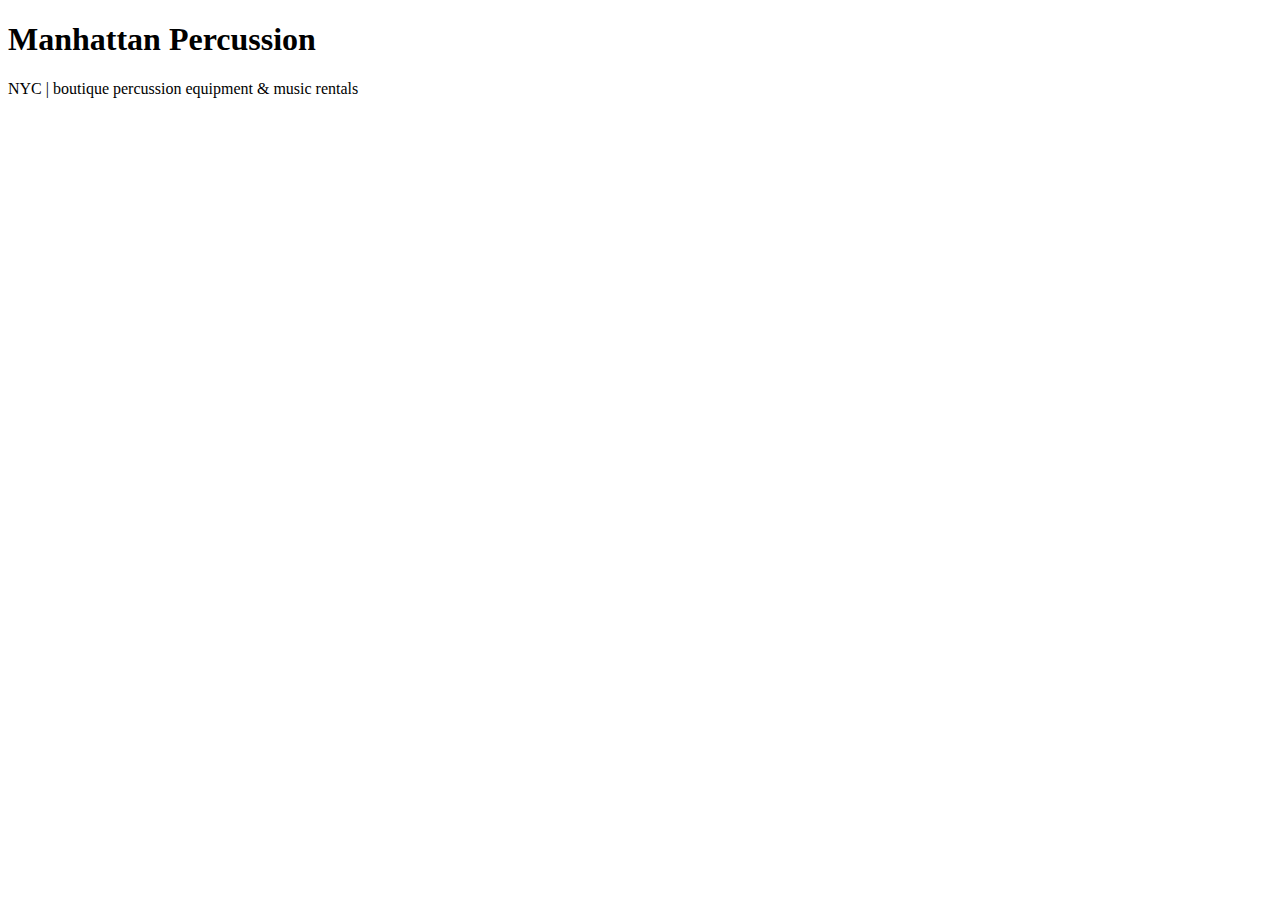
==== index.html @ 0027beb3 "syncing my new repository!" ====
<!DOCTYPE html>
<html>
	<head>
		<title>Manhattan Percussion</title>
		<link rel="stylesheet" type="text/css" href="css/style.css">
	</head>

	<body>
	<h1>Manhattan Percussion</h1>
	<p> NYC | boutique percussion equipment &amp; music rentals
	</body>
</html>
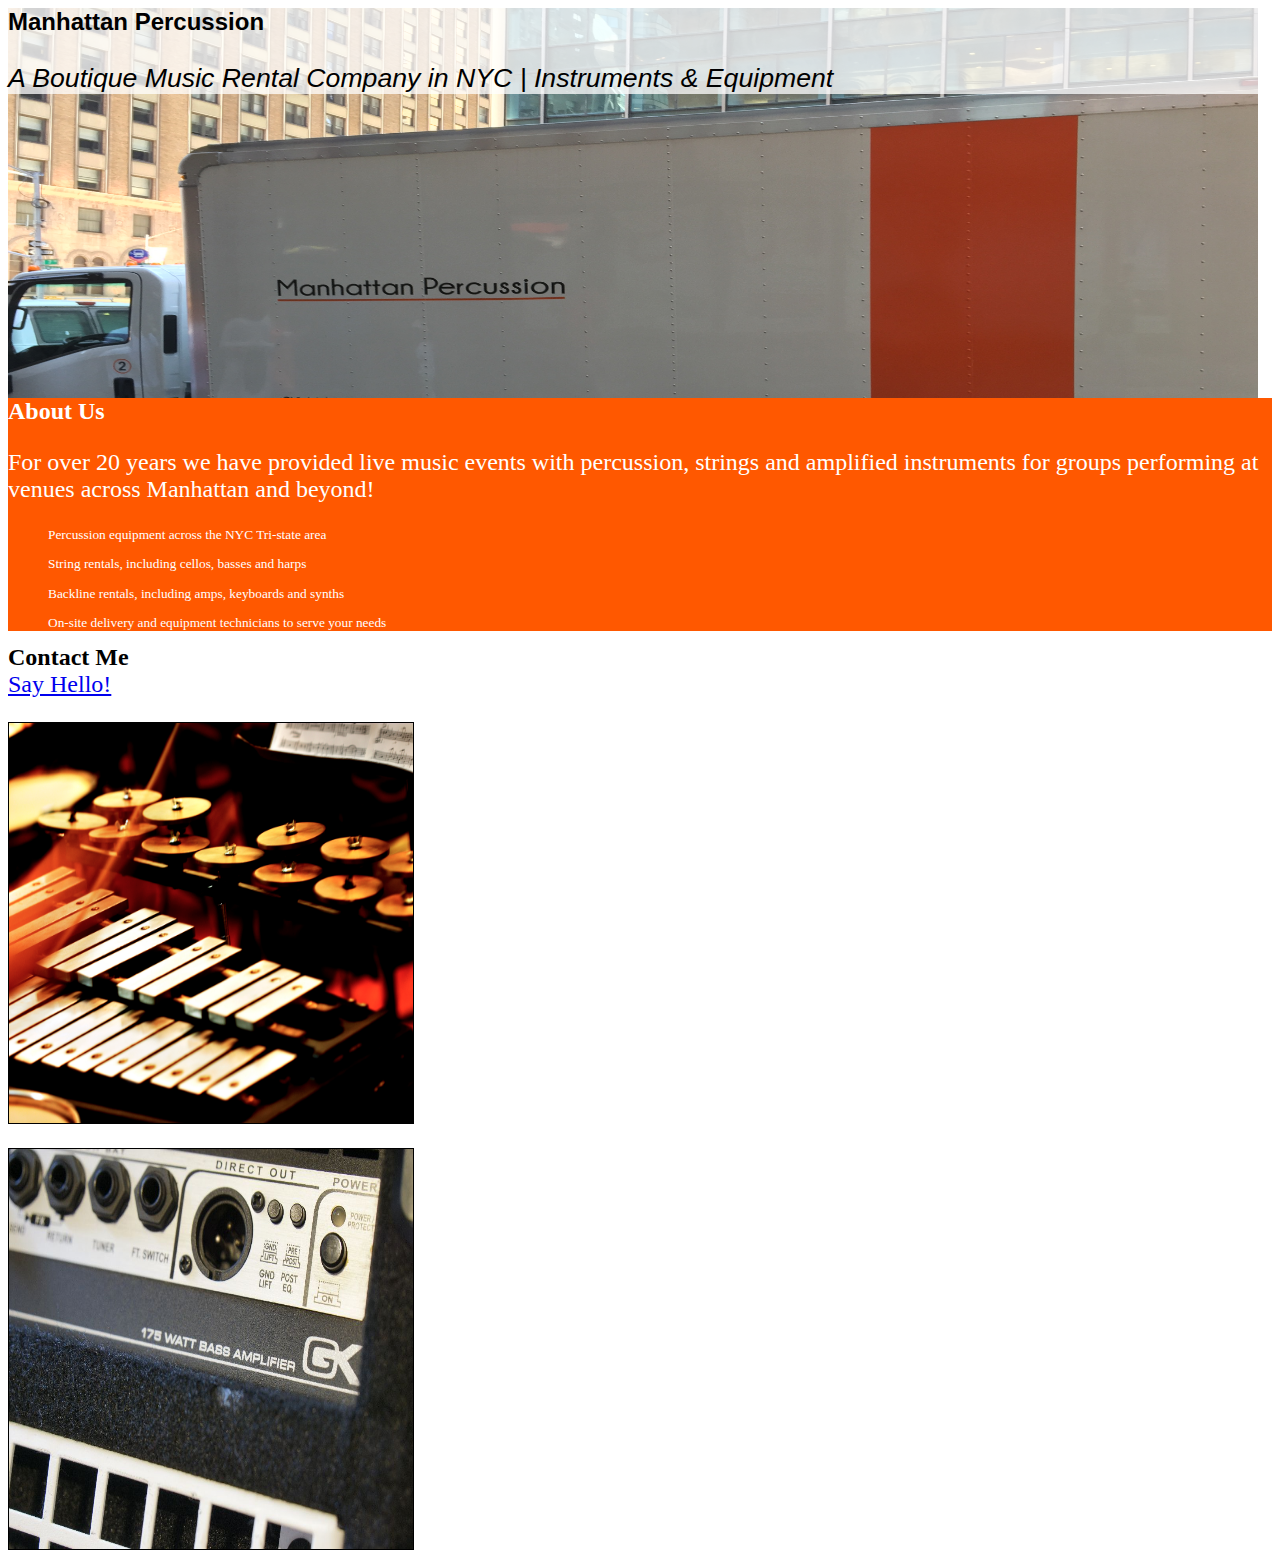
==== commit 81be91c8: "Add files via upload" ====
--- a/index.html
+++ b/index.html
@@ -1,12 +1,39 @@
 <!DOCTYPE html>
 <html>
-	<head>
-		<title>Manhattan Percussion</title>
-		<link rel="stylesheet" type="text/css" href="css/style.css">
-	</head>
+<head>
+	<title>Manhattan Percussion</title>
+	<link rel="stylesheet" type="text/css" href="css/style.css">
+</head>
+<body>
+	
+	<header id="hero">	
+		<section id="slogan">
+			<h1>Manhattan Percussion </h1>
+			<p>A Boutique Music Rental Company in NYC | Instruments &amp; Equipment</p>		
+		</section>
+	</header>
+	
+	<section id="copy">
+		<h3>About Us</h3>
 
-	<body>
-	<h1>Manhattan Percussion</h1>
-	<p> NYC | boutique percussion equipment &amp; music rentals
-	</body>
-</html>+		<p> For over 20 years we have provided live music events with percussion, strings and amplified instruments for groups performing at venues across Manhattan and beyond!</p>
+			<ul>Percussion equipment across the NYC Tri-state area</ul>
+			<ul>String rentals, including cellos, basses and harps</ul>
+			<ul>Backline rentals, including amps, keyboards and synths</ul>
+			<ul>On-site delivery and equipment technicians to serve your needs</ul>
+	</section>
+		
+	<h3>Contact Me</h3>
+	<a href="mailto:hello@manhattanpercussion.com?Subject=Hello!" target="_top">Say Hello!</a>
+	<p> </p>
+	<div id="percTiles">
+
+	</div>		
+	<p> </p>
+	<div id="equipTiles">
+
+	</div>
+</body>
+</html>
+
+
--- a/css/style.css
+++ b/css/style.css
@@ -0,0 +1,76 @@
+p{
+	font-size: 18pt;
+}
+
+h1, h3, a{
+	font-size: 18pt;
+	padding: 0px;
+	margin: 0px;
+	border: 0px;
+}
+
+
+#hero{
+	background: url('image.jpeg') no-repeat fixed;  
+    background-size: 1350px 650px;
+    background-position:;
+    height: 300px;
+    width: 1250px;
+    padding-bottom: 90px;
+    margin: 0px;
+}
+
+#slogan {
+	   	background-color: rgba(255,255,255,.75);
+	   	color: black;
+	   	font-family: helvetica;
+	   	font-size: 22pt;
+		margin: 0px;
+	   	padding: 0px;
+
+}
+
+#slogan p{
+
+	font-style: italic; 
+	font-size: 20pt;
+}
+#copy {
+	padding: 0pt;
+	margin: 0pt;
+	font-size: 10pt;
+	background: rgb(255, 88, 0);
+	color: white;
+}
+
+#percTiles  {
+	background: url('Crotales1.jpg') no-repeat ;
+	background-size: 404px 400px;
+	border: 1px solid black;
+	color: darkorange;
+	font-weight: bolder;
+	font-size: 32pt;
+	height:400px;
+	width:404px;	
+}
+
+#equipTiles { 
+	background: url('backline1.jpg') no-repeat ;
+	background-size: 404px 400px;
+	color: darkorange;
+	border: 1px solid black;
+	font-weight: bolder;
+	font-size: 32pt;
+	height:400px;
+	width:404px;
+	justify-content: right;
+	text-orientation:right;
+}
+
+
+
+    
+
+
+
+
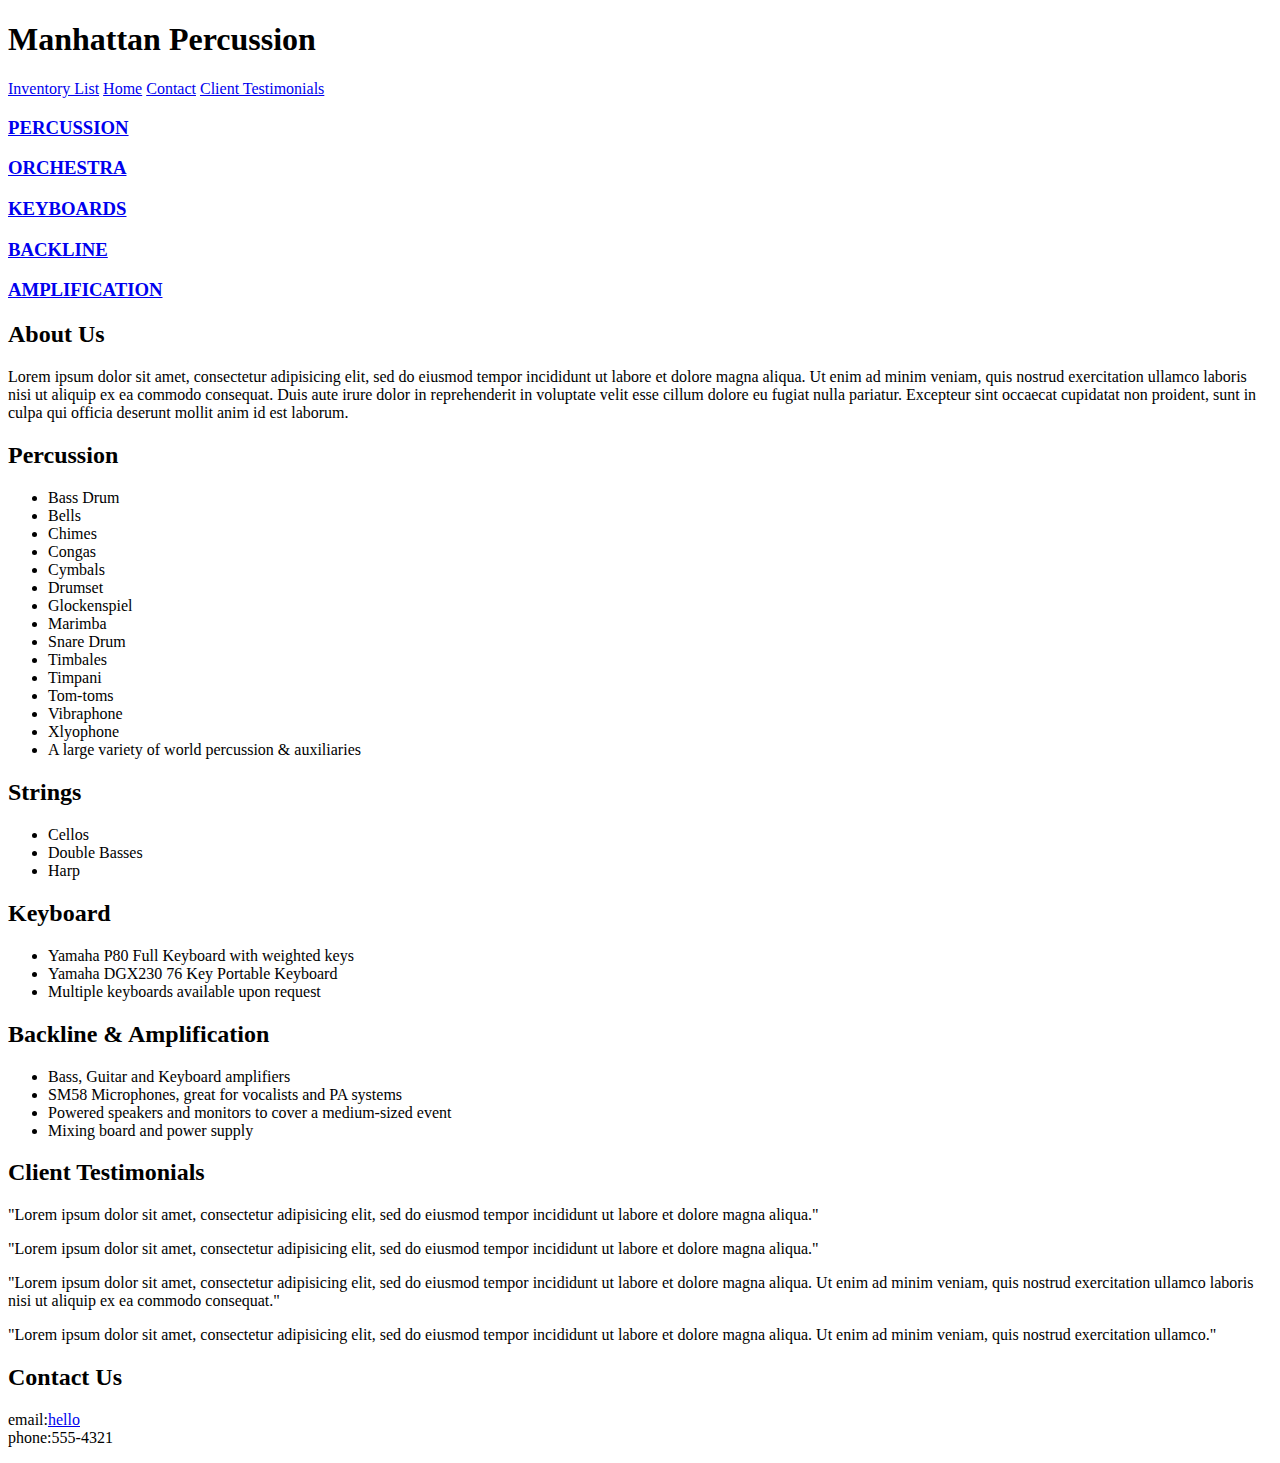
==== commit c628f7ff: "Add files via upload" ====
--- a/index.html
+++ b/index.html
@@ -2,37 +2,119 @@
 <html>
 <head>
 	<title>Manhattan Percussion</title>
+	<link rel="stylesheet" type="text/css" href="css/reset.css">
 	<link rel="stylesheet" type="text/css" href="css/style.css">
 </head>
 <body>
+	<header>
+		<h1>Manhattan Percussion</h1>
+		<!--  <h2>Boutique Music Instrument &amp; Equipment Rentals in NYC</h2>  -->
 	
-	<header id="hero">	
-		<section id="slogan">
-			<h1>Manhattan Percussion </h1>
-			<p>A Boutique Music Rental Company in NYC | Instruments &amp; Equipment</p>		
+		<nav> 
+			<a href="#">Inventory List</a>
+			<a href="#">Home</a>
+			<a href="#">Contact</a>
+			<a href="#">Client Testimonials</a>
+		</nav>	 
+	</header>	
+
+	<div id="hero">	
+		<section class="tiles">
+			<div class="perc">
+				<a href="#"><h3 class="box">PERCUSSION</h3></a>
+			</div>
+			<div class="orch">
+				<a href="#"><h3 class="box">ORCHESTRA</h3></a>
+			</div>
+			<div class="keys">
+				<a href="#"><h3 class="box">KEYBOARDS</h3></a>
+			</div>
+			<div class="backline">
+				<a href="#"><h3 class="box">BACKLINE</h3></a>
+			</div>
+			<div class="amp">
+				<a href="#"><h3 class="box">AMPLIFICATION</h3></a>
+			</div>
 		</section>
-	</header>
-	
-	<section id="copy">
-		<h3>About Us</h3>
+		<section>
+			<div class="about_us">
+				<h2>About Us</h2>
+				<p>Lorem ipsum dolor sit amet, consectetur adipisicing elit, sed do eiusmod
+				tempor incididunt ut labore et dolore magna aliqua. Ut enim ad minim veniam,
+				quis nostrud exercitation ullamco laboris nisi ut aliquip ex ea commodo
+				consequat. Duis aute irure dolor in reprehenderit in voluptate velit esse
+				cillum dolore eu fugiat nulla pariatur. Excepteur sint occaecat cupidatat non
+				proident, sunt in culpa qui officia deserunt mollit anim id est laborum.</p>
+			</div>
 
-		<p> For over 20 years we have provided live music events with percussion, strings and amplified instruments for groups performing at venues across Manhattan and beyond!</p>
-			<ul>Percussion equipment across the NYC Tri-state area</ul>
-			<ul>String rentals, including cellos, basses and harps</ul>
-			<ul>Backline rentals, including amps, keyboards and synths</ul>
-			<ul>On-site delivery and equipment technicians to serve your needs</ul>
-	</section>
-		
-	<h3>Contact Me</h3>
-	<a href="mailto:hello@manhattanpercussion.com?Subject=Hello!" target="_top">Say Hello!</a>
-	<p> </p>
-	<div id="percTiles">
+			<div class="inventory">
+				<div class="percList">
+					<h2>Percussion</h2>
+					<ul>
+						<li>Bass Drum</li>
+						<li>Bells</li>
+						<li>Chimes</li>
+						<li>Congas</li>
+						<li>Cymbals</li>
+						<li>Drumset</li>
+						<li>Glockenspiel</li>
+						<li>Marimba</li>
+						<li>Snare Drum</li>
+						<li>Timbales</li>
+						<li>Timpani</li>
+						<li>Tom-toms</li>
+						<li>Vibraphone</li>
+						<li>Xlyophone</li>
+						<li>A large variety of world percussion &amp; auxiliaries</li>
+					</ul>	
+				</div>
+				<div class="otherList">
+					<h2>Strings</h2>
+					<ul>
+						<li>Cellos</li>
+						<li>Double Basses</li>
+						<li>Harp</li>
+					</ul>
+					<h2>Keyboard</h2>
+					<ul>
+						<li>Yamaha P80 Full Keyboard with weighted keys</li>
+						<li>Yamaha DGX230 76 Key Portable Keyboard</li>
+						<li>Multiple keyboards available upon request</li>
+					</ul>
+					<h2>Backline &amp; Amplification</h2>
+					<ul>
+						<li>Bass, Guitar and Keyboard amplifiers</li>
+						<li>SM58 Microphones, great for vocalists and PA systems</li>
+						<li>Powered speakers and monitors to cover a medium-sized event</li>
+						<li>Mixing board and power supply</li>
+					</ul>	
+				</div>	
+			</div>
 
-	</div>		
-	<p> </p>
-	<div id="equipTiles">
+			<div class="client"> <!-- bottom right-->
+				<h2>Client Testimonials</h2>
+				<p>"Lorem ipsum dolor sit amet, consectetur adipisicing elit, sed do eiusmod
+					tempor incididunt ut labore et dolore magna aliqua."</p>
 
-	</div>
+				<p>"Lorem ipsum dolor sit amet, consectetur adipisicing elit, sed do eiusmod
+					tempor incididunt ut labore et dolore magna aliqua."</p>
+
+				<p>"Lorem ipsum dolor sit amet, consectetur adipisicing elit, sed do eiusmod
+				tempor incididunt ut labore et dolore magna aliqua. Ut enim ad minim veniam,
+				quis nostrud exercitation ullamco laboris nisi ut aliquip ex ea commodo
+				consequat."</p>
+				
+				<p>"Lorem ipsum dolor sit amet, consectetur adipisicing elit, sed do eiusmod
+				tempor incididunt ut labore et dolore magna aliqua. Ut enim ad minim veniam,
+				quis nostrud exercitation ullamco."</p>
+			</div>
+		</section> <!-- end hero-->
+	<footer>
+		<div>
+			<h2> Contact Us</h2>
+			<p>email:<a href="mailto:hello@manhattanpercussion.com">hello</a><br>phone:555-4321</p>
+		</div>
+	</footer>
 </body>
 </html>
 
